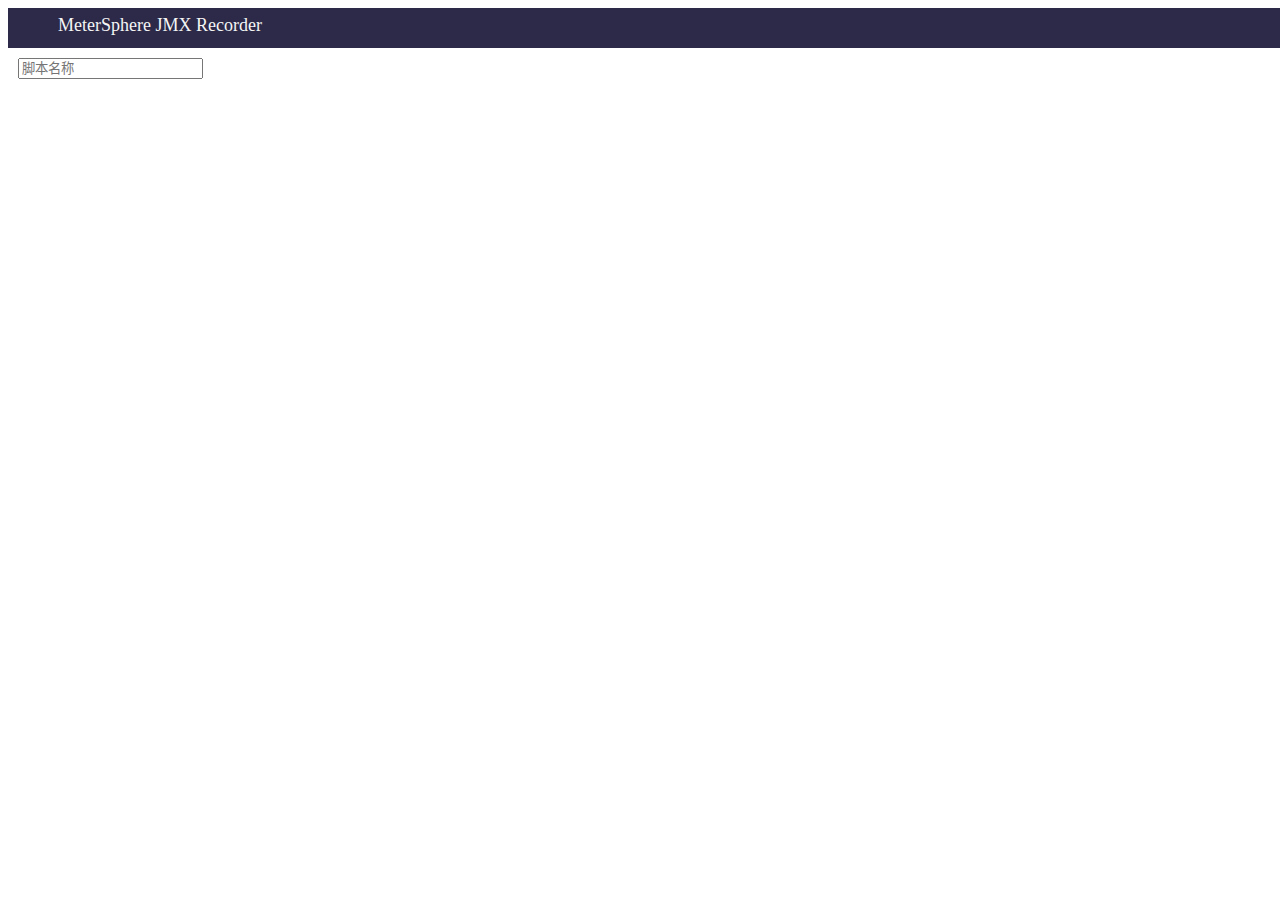
==== main.html @ 3bc491fc "修改插件界面" ====
<!DOCTYPE html>
<html lang="zh-CN">
<head>
    <meta charset="utf-8">
    <meta http-equiv="X-UA-Compatible" content="IE=edge">
    <meta name="viewport" content="width=device-width, initial-scale=1">
    <link rel="stylesheet" type="text/css" href="bootstrap/css/bootstrap.min.css">
    <link rel="stylesheet" type="text/css" href="bootstrap/css/bootstrap-theme.min.css">
    <title>MeterSphere</title>
    <style>
        .gi-1x {
            font-size: 24px;
        }

        a {
            text-decoration: none;
            color: rgb(44, 42, 72);
        }

        a:link {
            text-decoration: none;
            color: rgb(44, 42, 72);
        }

        a:active {
            text-decoration: none;
            color: rgb(44, 42, 72);
        }

        a:visited {
            text-decoration: none;
            color: rgb(44, 42, 72);
        }

        a:hover {
            text-decoration: none;
            color: rgb(44, 42, 72);
        }

        .header-top {
            width: 100%;
            height: 40px;
            padding: 0 10px;
            background-color: rgb(44, 42, 72);
            color: rgb(245, 245, 245);
            font-size: 14px;
            vertical-align: middle;
        }

        .logo {
            width: 40px;
            display: inline-block;
            background-size: 40px 40px;
            height: 40px;
            background-repeat: no-repeat;
            background-position: 50% center;
            background-image: url("icon/favicon-w.png");
            float: left;
        }

        .footer {
            width: 100%;
            height: 40px;
            padding: 0 10px;
            background-color: rgb(44, 42, 72);
            color: rgb(245, 245, 245);
            font-size: 12px;
        }

    </style>
</head>
<body>
<div class="header-top">
    <a class="logo" href="https://github.com/metersphere/chrome-extensions" target="_blank"></a>
    <span style="height: 40px;font-size: 18px;display: inline-block;padding-top: 7px;">MeterSphere JMX Recorder</span>
</div>
<div style="width: 305px;padding: 10px 10px 0 10px;">
    <div class="container" id="main_page" style="height: 85px">
        <div class="text-center">
            <div class="row text-center" style="margin-bottom: 10px">
                <input type="text" id="jmx_name" class="form-control" placeholder="脚本名称" aria-label="脚本名称"
                       aria-describedby="basic-addon1">
            </div>
            <div class="row">
                <a href="#" id="record_start" style="display: none">
                    <span class="glyphicon glyphicon-play-circle gi-1x" data-toggle="tooltip" data-placement="right"
                          title="录制"></span>
                </a>
                <a href="#" id="record_pause" style="display: none">
                    <span class="glyphicon glyphicon-pause gi-1x" data-toggle="tooltip" data-placement="right"
                          title="暂停"></span>
                </a>
                <a href="#" id="record_resume" style="display: none">
                    <span class="glyphicon glyphicon-record gi-1x" data-toggle="tooltip" data-placement="right"
                          title="恢复"></span>
                </a>
                <a href="#" id="record_stop" style="display: none">
                    <span class="glyphicon glyphicon-stop gi-1x" data-toggle="tooltip" data-placement="right"
                          title="停止"></span>
                </a>

                <a href="#" id="record_download" style="display: none;margin-left: 5px">
                    <span class="glyphicon glyphicon-saved gi-1x" data-toggle="tooltip" data-placement="right"
                          title="保存"></span>
                </a>
                <a href="#" id="record_edit" style="display: none;margin-left: 5px">
                    <span class="glyphicon glyphicon-edit gi-1x" data-toggle="tooltip" data-placement="right"
                          title="编辑"></span>
                </a>
            </div>
        </div>
    </div>
    <div id="main_download" style="display: none;">
        <div id="checkboxs" style="margin-bottom: 10px;margin-top: 10px;"></div>
        <div style="text-align: center;margin-bottom: 5px">
            <a href="#" id="record_back">
                <span class="glyphicon glyphicon-chevron-left gi-1x" data-toggle="tooltip" data-placement="right"
                      title="返回"></span>
            </a>
            <a href="#" id="record_save" style="padding-left: 5px">
                <span class="glyphicon  glyphicon-download-alt gi-1x" data-toggle="tooltip" data-placement="right"
                      title="下载"></span>
            </a>
        </div>
    </div>
</div>
<script type="text/javascript" src="js/jquery-3.4.1.min.js"></script>
<script type="text/javascript" src="bootstrap/js/bootstrap.min.js"></script>
<script type="text/javascript" src="js/JMX.js"></script>
<script type="text/javascript" src="js/main.js"></script>
</body>
</html>
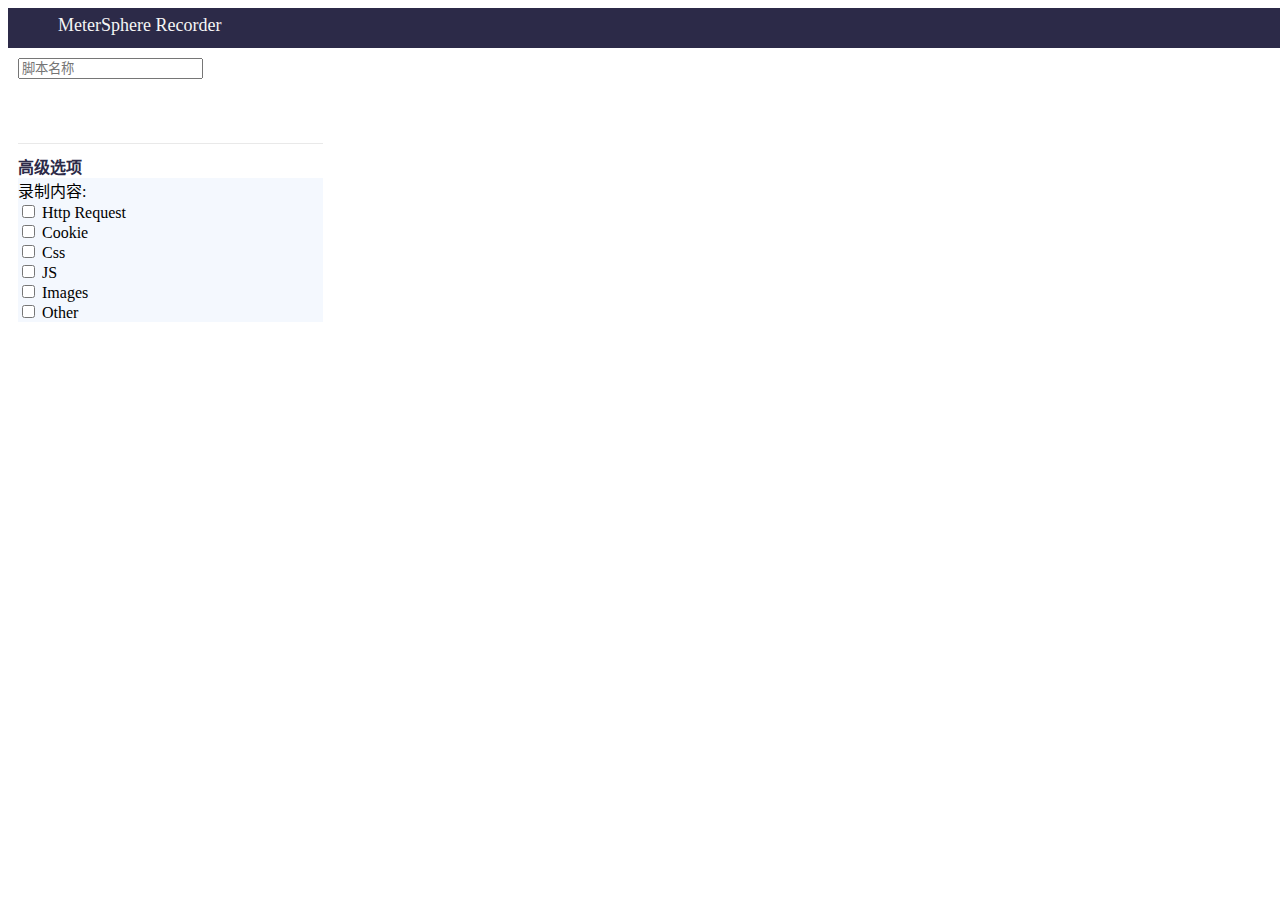
==== commit bed54874: "refactor: 修改插件title" ====
--- a/main.html
+++ b/main.html
@@ -58,13 +58,22 @@
             float: left;
         }
 
-        .footer {
-            width: 100%;
-            height: 40px;
-            padding: 0 10px;
-            background-color: rgb(44, 42, 72);
-            color: rgb(245, 245, 245);
-            font-size: 12px;
+        .options {
+            border-top: #E9E9E9 solid 1px;
+            padding: 10px 0;
+        }
+
+        .options a {
+            margin-bottom: 20px;
+            font-weight: bold;
+        }
+
+        .options a[aria-expanded=true] i {
+            transform: rotate(90deg);
+        }
+
+        #options {
+            background-color: #f4f8fe;
         }
 
     </style>
@@ -72,7 +81,7 @@
 <body>
 <div class="header-top">
     <a class="logo" href="https://github.com/metersphere/chrome-extensions" target="_blank"></a>
-    <span style="height: 40px;font-size: 18px;display: inline-block;padding-top: 7px;">MeterSphere JMX Recorder</span>
+    <span style="height: 40px;font-size: 18px;display: inline-block;padding-top: 7px;">MeterSphere Recorder</span>
 </div>
 <div style="width: 305px;padding: 10px 10px 0 10px;">
     <div class="container" id="main_page" style="height: 85px">
@@ -123,6 +132,51 @@
             </a>
         </div>
     </div>
+    <div class="options">
+        <a data-toggle="collapse" href="#options" aria-expanded="false" aria-controls="options">
+            <i class="glyphicon glyphicon-triangle-right"></i>
+            高级选项
+        </a>
+        <div class="collapse" id="options">
+            录制内容:
+            <div class="checkbox">
+                <label>
+                    <input type="checkbox" name="options" id="record_ajax">
+                    Http Request
+                </label>
+            </div>
+            <div class="checkbox">
+                <label>
+                    <input type="checkbox" name="options" id="cookie">
+                    Cookie
+                </label>
+            </div>
+            <div class="checkbox">
+                <label>
+                    <input type="checkbox" name="options" id="record_css">
+                    Css
+                </label>
+            </div>
+            <div class="checkbox">
+                <label>
+                    <input type="checkbox" name="options" id="record_js">
+                    JS
+                </label>
+            </div>
+            <div class="checkbox">
+                <label>
+                    <input type="checkbox" name="options" id="record_images">
+                    Images
+                </label>
+            </div>
+            <div class="checkbox">
+                <label>
+                    <input type="checkbox" name="options" id="record_other">
+                    Other
+                </label>
+            </div>
+        </div>
+    </div>
 </div>
 <script type="text/javascript" src="js/jquery-3.4.1.min.js"></script>
 <script type="text/javascript" src="bootstrap/js/bootstrap.min.js"></script>
